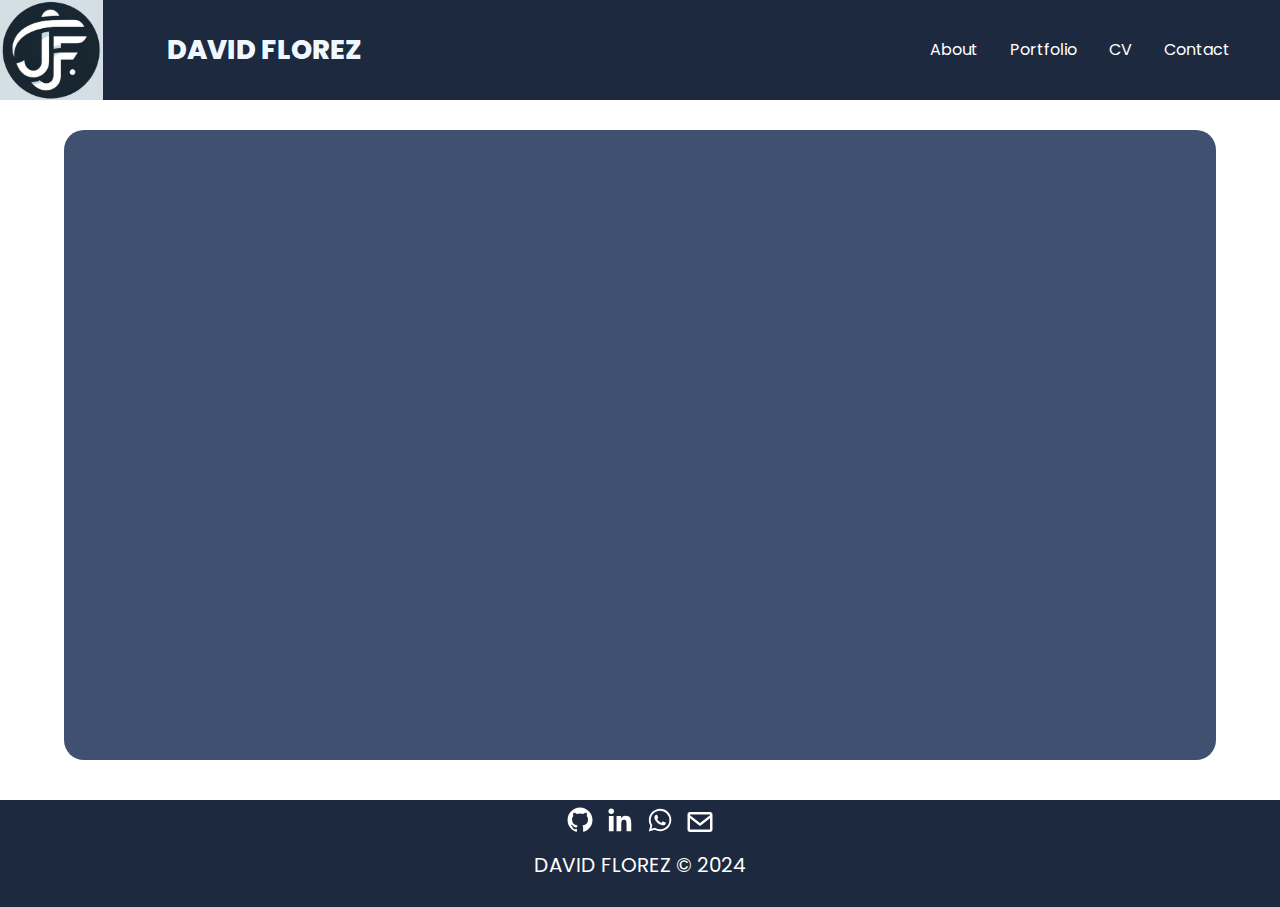
==== cv.html @ 28140cb2 "Add files via upload" ====
<!DOCTYPE html>
<html lang="es">
<head>
    <meta charset="UTF-8">
    <meta http-equiv="X-UA-Compatible" content="IE=edge">
    <meta name="viewport" content="width=device-width, initial-scale=1.0">

    <link rel="shortcut icon" href="./img/JF.jpg" type="img/x-icon" >
    <link rel="stylesheet" href="./css/normalize.css">
    <link rel="stylesheet" href="./css/estilos.css">
    <link rel="" href="">

    <title>DAVID FLOREZ</title>
</head>

<body>
    <header class="hero">
        <nav class="nav container">
            <div >
                <img src="./img/JF.jpg" alt="" class="nav_img">
            </div>
            <div class="nav_logo">
                <h2 class="nav_title"> DAVID FLOREZ</h2>
            </div>

            <ul class="nav_link nav_link--menu">
                <li class="nav_items">
                    <a href="index.html" class="nav_links">About</a>
                  
                </li>
                <li class="nav_items">
                    <a href="https://github.com/brayanflorez" class="nav_links">Portfolio</a>
                </li>
                <li class="nav_items">
                    <a href="cv.html" class="nav_links">CV</a>
                </li>
                <li class="nav_items">
                    <a href="https://wa.me/3204815715?text=Hola, David! Estoy interesado en tu perfil." class="nav_links">Contact</a>
                </li>

                <img src="./img/close.svg" alt="" class="nav_close">
            </ul>

            <div class="nav_menu">
                <img src="./img/menu.svg" alt="" class="nav_img_menu">
            </div>
        </nav>
        
            <iframe src="" class="hero_container" width="800" height="600" frameborder="0" allowfullscreen></iframe>
        
    
    </header>
        
    <footer class="footer">
        <section class="footer_copy">
            <div class="footer_contenedor">
                <div class="sociales">
                    <a class="icon" href="https://github.com/brayanflorez"><img src="./img/github.svg" alt="" class="footer_img"></a>
                    <a class="icon" href="https://www.linkedin.com/in/david-fl%C3%B3rez-777a43249/"><img src="./img/linkedin.svg" alt="" class="footer_img"></a>
                    <a class="icon" href="https://wa.me/3204815715?text=Hola, David! Estoy interesado en tu perfil."><img src="./img/WhatsApp.svg" alt="" class="footer_img" ></a>
                    <a class="icon" href="mailto:b.florezl@uniandes.edu.com?Subject=Interesado%20en%20el%20perfil"><img src="./img/mail.svg" alt="" class="footer_medium" ></a> 
                 </div>  
                 <p class="copy"> DAVID FLOREZ &copy; 2024</p> 
            </div> 
        </section>
    </footer>

    <script src="./js/menu.js"></script>
</body>
</html>
---- css/estilos.css ----
@import url('https://fonts.googleapis.com/css2?family=Poppins:wght@300;400;600;700&display=swap');

:root{
    --padding-container: 100px 0;
    --color-title: #001449
}


body{
    font-family: "poppins", sans-serif;
}

.container{
    width: 90%;
    margin: 0 auto;
    overflow: hidden;
    padding: var(--padding-container);
}

.hero{
    width: 100%;
    height: 100vh;
    min-height: 600px;
    max-height: 800px;
    position: relative;
    display: grid;
    grid-template-rows: 100px 1fr;
    
}

.hero::before {
    content: "";
    position: absolute;
    top: 0;
    left: 0;
    width: 100%;
    height: 100%;
}

.nav{
    --padding-container:0;
    height: 100%;
    display: flex;
    align-items: center;
    background-color: #1d293f;
    width: 100%;
    color: aliceblue;
   
}

.nav_title{
    font-weight: 800;

}

.nav_items{
    list-style: none;
    position: relative;
    z-index: 2;
   
}
.nav_link{
    margin-left: auto;
    margin-right: 50px;
    padding: 0;
    display: grid;
    grid-auto-flow: column;
    grid-template-columns: max-content;
    gap: 2em;
    position: relative;
    z-index: 1;
    
}

.nav_links{
    color: #ffffff;
    text-decoration: none;
    position: relative;
    z-index: 3;
   

}


.nav_menu{
    margin-left: auto;
    cursor: pointer;
    display: none;
    z-index: 1;
}

.nav_link--menu{
    display: flex;
    flex-wrap: wrap;
}

.nav_items .nav_links:hover{
    color:aqua;
 } 
 .nav_img{
    display: block;
    height: 100px ;
}
.nav_img_menu{
    display: block;
    height: 50px ;
}

.nav_logo{
    margin-left: 5%;
    font-size: large;
    
}

.nav_close{
    display: var(--show, none);
    z-index: 100;
}

.hero_container{
    width: 90%;
    height: 90%;
    margin: 30px auto;   
    background-color: #273a5fe2;
    overflow:  scroll;
    position: relative;
    border-radius: 20px;
}

.hero_title{
    justify-content: center;
    margin: 5% 10%;
}
.hero_paragraph{
    display: flex;
    margin: 5% 10% 10% 10%;
    height: auto;
    text-align: justify ;
}

.footer{
    background-color: #1d293f;
    position: relative;
    
}

footer  .footer_contenedor{
    display: flex;
    flex-wrap: wrap;
    justify-content: center;
    padding-bottom: 25px;
}

.copy{
    font-size: 20px;
    color: #fff;
    margin: 5px;
    
}
.sociales{
    width: 100%;
    text-align: center;
    font-size: 28px;
    display: inline-flex;
    margin:5px;
    justify-content: center;

}

.footer_img{
    width: 30px;
    margin: 0 5px;
}
.footer_medium{
    width: 30px;
    margin-top: 2px;
    margin: 2px 5px 0 5px;
}





@media (max-width:800px){
    .nav_menu{
        display: block;
    }
    .nav_link--menu{
        position: fixed;
        background-color: black;
        top: 0;
        left: 0;
        height: 100%;
        width: 100%;
        display: flex;
        flex-direction: column;
        justify-content: space-evenly;
        align-items: center;
        z-index: 100;
        opacity: 0;
        pointer-events: none;
        transition: .7s opacity ;
    }
    .nav_link--show{
        --show:block; 
        opacity: 1;
        pointer-events: unset;
    }
    .nav_items .nav_links:hover{
       color:aqua;
    }

    .nav_close{
        position: absolute;
        top: 30px;
        right: 30px;
        width: 30px;
        cursor: pointer;
       
    }
}
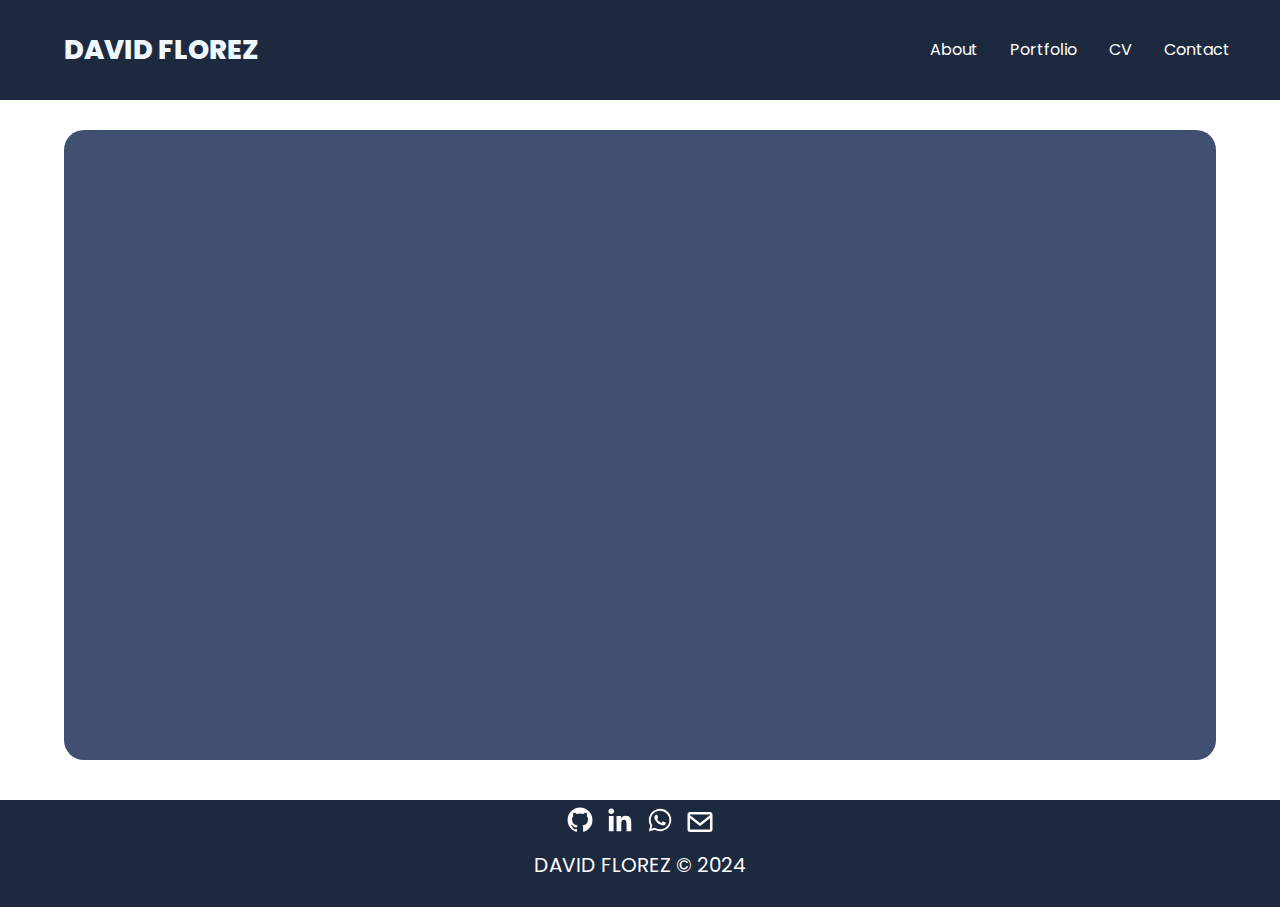
==== commit 7192a4d2: "cv.html" ====
--- a/cv.html
+++ b/cv.html
@@ -17,7 +17,7 @@
     <header class="hero">
         <nav class="nav container">
             <div >
-                <img src="./img/JF.jpg" alt="" class="nav_img">
+              
             </div>
             <div class="nav_logo">
                 <h2 class="nav_title"> DAVID FLOREZ</h2>
@@ -35,7 +35,7 @@
                     <a href="cv.html" class="nav_links">CV</a>
                 </li>
                 <li class="nav_items">
-                    <a href="https://wa.me/3204815715?text=Hola, David! Estoy interesado en tu perfil." class="nav_links">Contact</a>
+                    <a href="mailto:b.florezl@uniandes.edu.com?Subject=Interesado%20en%20el%20perfil" class="nav_links">Contact</a>
                 </li>
 
                 <img src="./img/close.svg" alt="" class="nav_close">
@@ -67,4 +67,4 @@
 
     <script src="./js/menu.js"></script>
 </body>
-</html>+</html>
